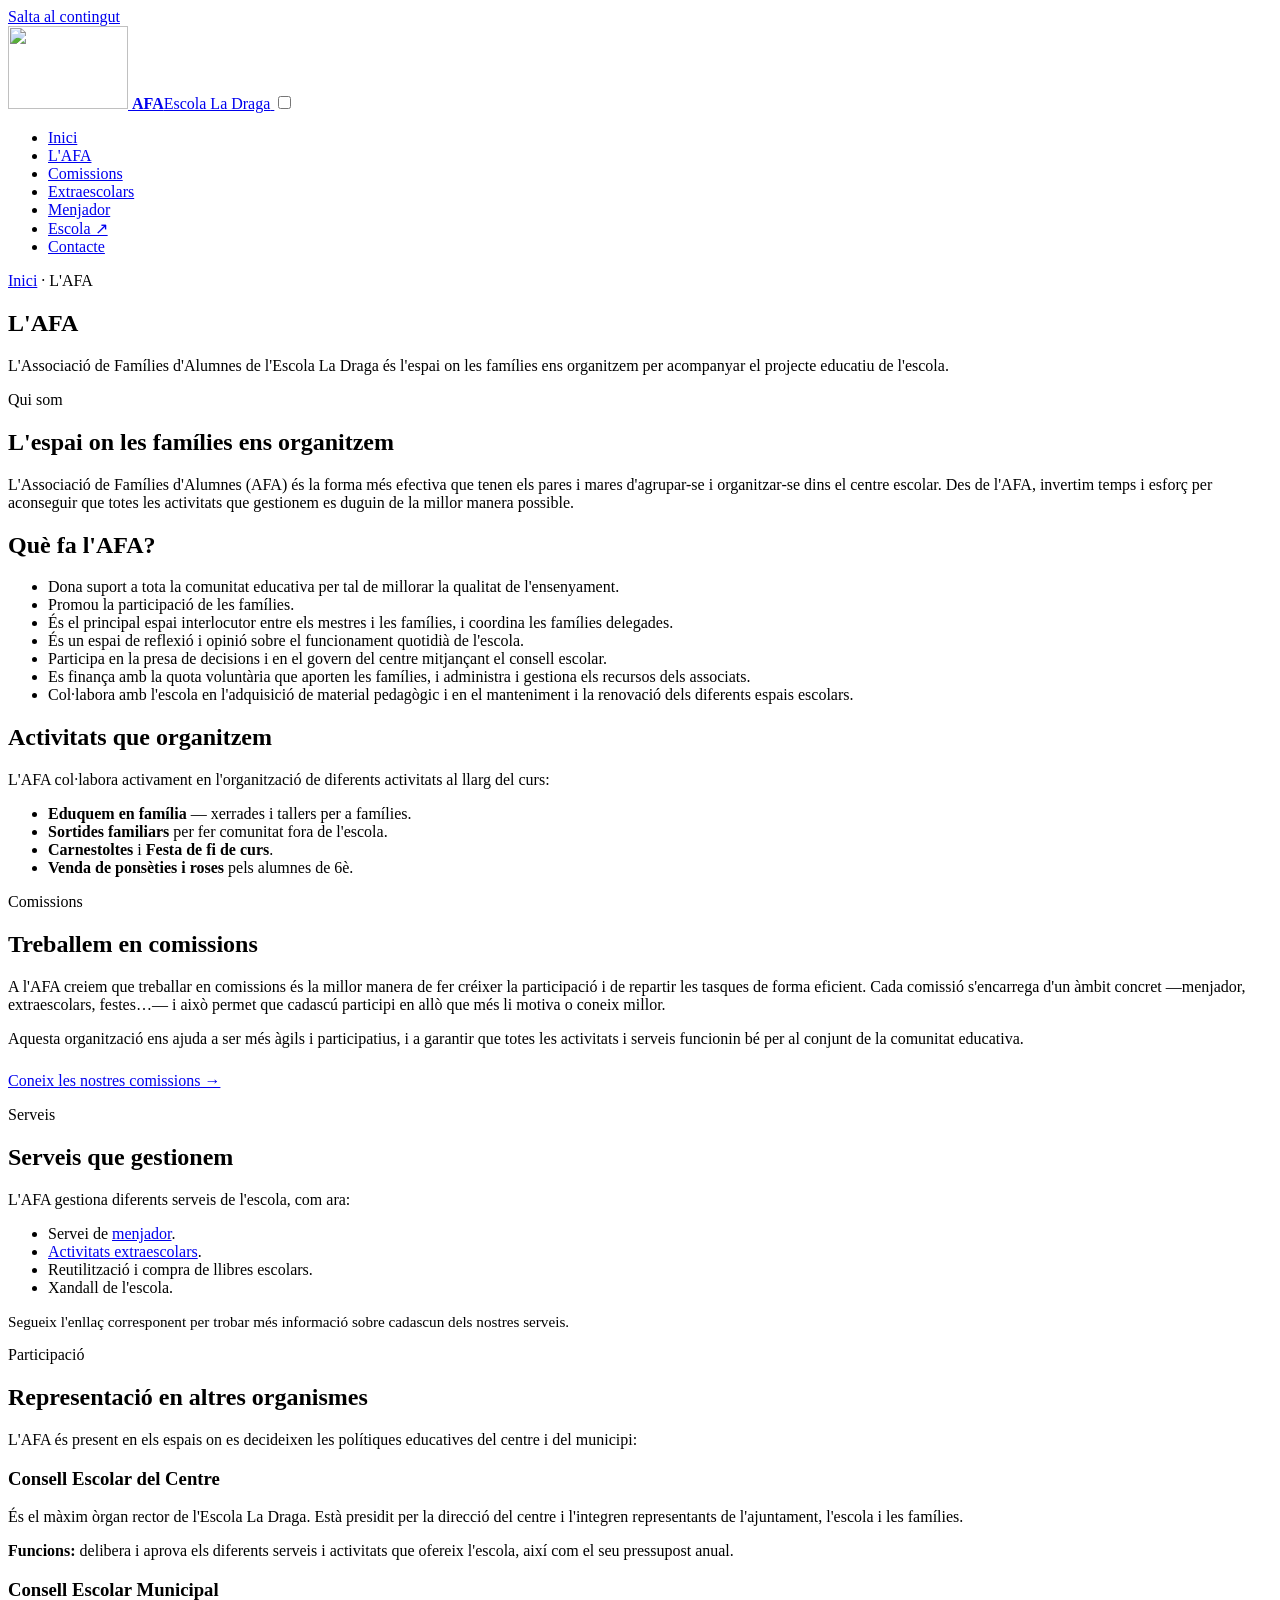
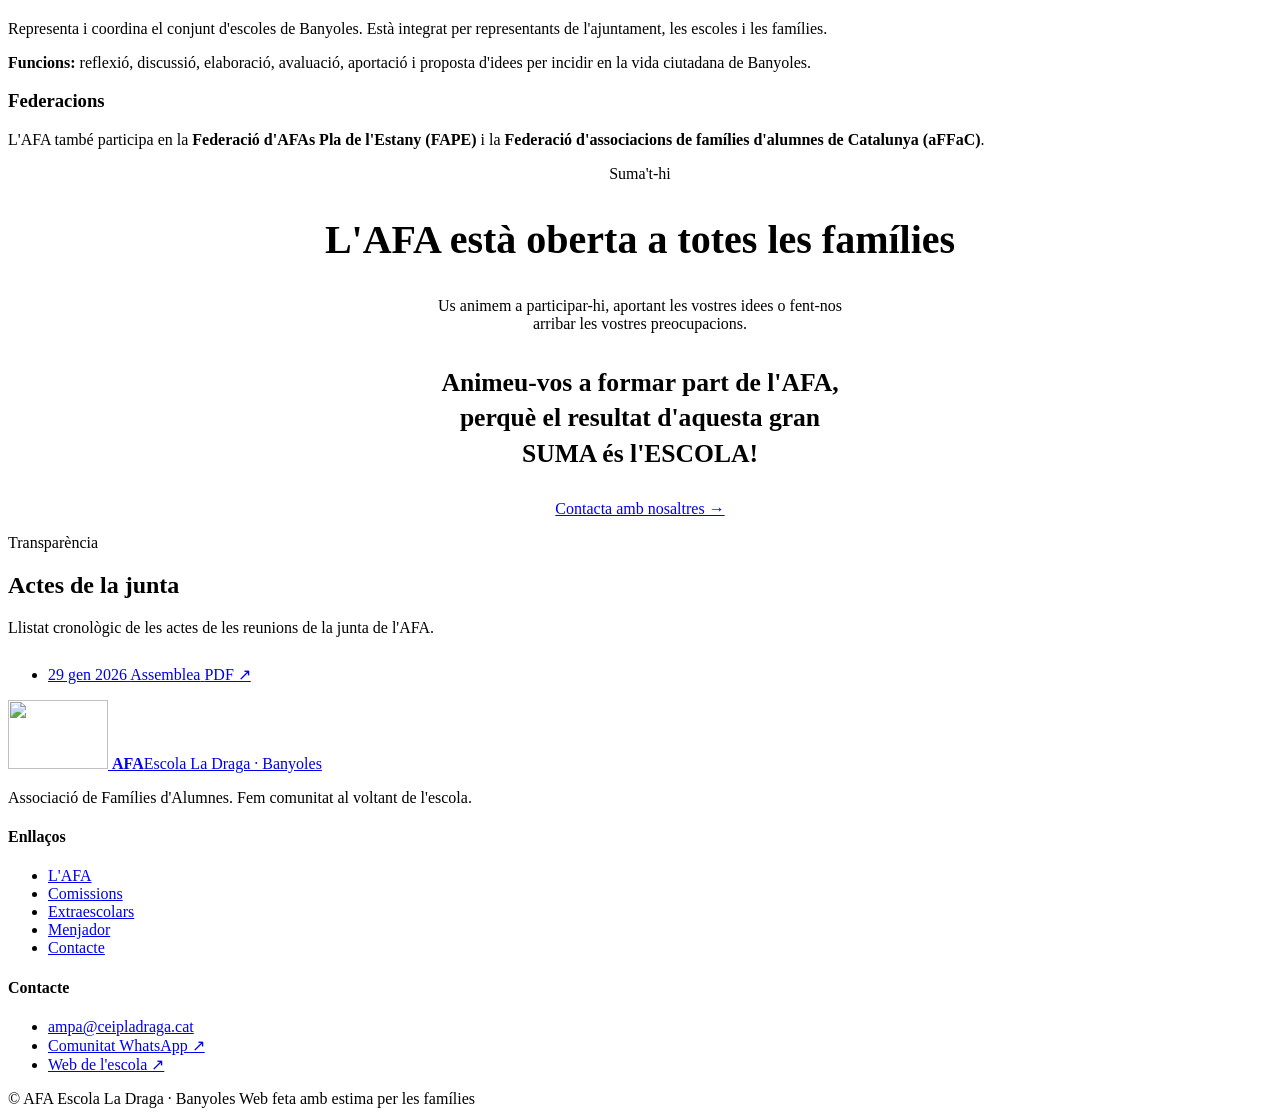
==== afa.html @ 7fbae877 "Simplifica descripció de la secció d'actes de la junta Co-Authored-By: Claude Sonnet 4.6 <noreply@an" ====
<!doctype html>
<html lang="ca">
<head>
<meta charset="utf-8">
<title>L'AFA · Escola La Draga</title>
<meta name="viewport" content="width=device-width, initial-scale=1">
<meta name="description" content="Qui som i què fa l'AFA de l'Escola La Draga de Banyoles.">
<link rel="icon" href="assets/logo-afa.jpg">
<link rel="stylesheet" href="assets/styles.css">
</head>
<body data-cards="shadow">
<a href="#main" class="skip">Salta al contingut</a>

<header class="site-header">
  <div class="wrap">
    <a href="index.html" class="brand" aria-label="AFA Escola La Draga, inici">
      <img src="assets/logo-afa.jpg" alt="" width="120" height="83">
      <span class="brand-text"><strong>AFA</strong><span>Escola La Draga</span></span>
    </a>
    <input type="checkbox" id="nav-toggle" class="nav-toggle-input" aria-hidden="true">
    <label for="nav-toggle" class="nav-toggle-label" aria-label="Obrir menú"><span></span><span></span><span></span></label>
    <nav class="main-nav" aria-label="Principal">
      <ul>
        <li><a href="index.html">Inici</a></li>
        <li><a href="afa.html" aria-current="page">L'AFA</a></li>
        <li><a href="comissions.html">Comissions</a></li>
        <li><a href="extraescolars.html">Extraescolars</a></li>
        <li><a href="menjador.html">Menjador</a></li>
        <li><a href="https://agora.xtec.cat/ceipladraga/" rel="external noopener" target="_blank">Escola ↗</a></li>
        <li><a href="contacte.html">Contacte</a></li>
      </ul>
    </nav>
  </div>
</header>

<main id="main" data-screen-label="02 L'AFA">

  <section class="page-header">
    <div class="wrap">
      <p class="breadcrumbs"><a href="index.html">Inici</a> · L'AFA</p>
      <h1>L'AFA</h1>
      <p>L'Associació de Famílies d'Alumnes de l'Escola La Draga és l'espai on les famílies ens organitzem per acompanyar el projecte educatiu de l'escola.</p>
    </div>
  </section>

  <section class="block">
    <div class="wrap wrap-narrow prose">
      <span class="eyebrow">Qui som</span>
      <h2>L'espai on les famílies ens organitzem</h2>
      <p>L'Associació de Famílies d'Alumnes (AFA) és la forma més efectiva que tenen els pares i mares d'agrupar-se i organitzar-se dins el centre escolar. Des de l'AFA, invertim temps i esforç per aconseguir que totes les activitats que gestionem es duguin de la millor manera possible.</p>

      <h2>Què fa l'AFA?</h2>
      <ul>
        <li>Dona suport a tota la comunitat educativa per tal de millorar la qualitat de l'ensenyament.</li>
        <li>Promou la participació de les famílies.</li>
        <li>És el principal espai interlocutor entre els mestres i les famílies, i coordina les famílies delegades.</li>
        <li>És un espai de reflexió i opinió sobre el funcionament quotidià de l'escola.</li>
        <li>Participa en la presa de decisions i en el govern del centre mitjançant el consell escolar.</li>
        <li>Es finança amb la quota voluntària que aporten les famílies, i administra i gestiona els recursos dels associats.</li>
        <li>Col·labora amb l'escola en l'adquisició de material pedagògic i en el manteniment i la renovació dels diferents espais escolars.</li>
      </ul>

      <h2>Activitats que organitzem</h2>
      <p>L'AFA col·labora activament en l'organització de diferents activitats al llarg del curs:</p>
      <ul>
        <li><strong>Eduquem en família</strong> — xerrades i tallers per a famílies.</li>
        <li><strong>Sortides familiars</strong> per fer comunitat fora de l'escola.</li>
        <li><strong>Carnestoltes</strong> i <strong>Festa de fi de curs</strong>.</li>
        <li><strong>Venda de ponsèties i roses</strong> pels alumnes de 6è.</li>
      </ul>
    </div>
  </section>

  <!-- ===== COMISSIONS + SERVEIS ===== -->
  <section class="block bg-subtle">
    <div class="wrap">
      <div class="two-col">
        <div>
          <span class="eyebrow">Comissions</span>
          <h2>Treballem en comissions</h2>
          <p>A l'AFA creiem que treballar en comissions és la millor manera de fer créixer la participació i de repartir les tasques de forma eficient. Cada comissió s'encarrega d'un àmbit concret —menjador, extraescolars, festes…— i això permet que cadascú participi en allò que més li motiva o coneix millor.</p>
          <p>Aquesta organització ens ajuda a ser més àgils i participatius, i a garantir que totes les activitats i serveis funcionin bé per al conjunt de la comunitat educativa.</p>
          <p style="margin-top: 24px;"><a class="btn btn-primary" href="comissions.html">Coneix les nostres comissions →</a></p>
        </div>
        <div>
          <span class="eyebrow">Serveis</span>
          <h2>Serveis que gestionem</h2>
          <p>L'AFA gestiona diferents serveis de l'escola, com ara:</p>
          <ul>
            <li>Servei de <a href="menjador.html">menjador</a>.</li>
            <li><a href="extraescolars.html">Activitats extraescolars</a>.</li>
            <li>Reutilització i compra de llibres escolars.</li>
            <li>Xandall de l'escola.</li>
          </ul>
          <p class="muted" style="font-size: 0.95rem;">Segueix l'enllaç corresponent per trobar més informació sobre cadascun dels nostres serveis.</p>
        </div>
      </div>
    </div>
  </section>

  <!-- ===== REPRESENTACIÓ ===== -->
  <section class="block" data-screen-label="04 Representació">
    <div class="wrap wrap-narrow prose">
      <span class="eyebrow">Participació</span>
      <h2>Representació en altres organismes</h2>
      <p>L'AFA és present en els espais on es decideixen les polítiques educatives del centre i del municipi:</p>

      <h3>Consell Escolar del Centre</h3>
      <p>És el màxim òrgan rector de l'Escola La Draga. Està presidit per la direcció del centre i l'integren representants de l'ajuntament, l'escola i les famílies.</p>
      <p class="muted"><strong>Funcions:</strong> delibera i aprova els diferents serveis i activitats que ofereix l'escola, així com el seu pressupost anual.</p>

      <h3>Consell Escolar Municipal</h3>
      <p>Representa i coordina el conjunt d'escoles de Banyoles. Està integrat per representants de l'ajuntament, les escoles i les famílies.</p>
      <p class="muted"><strong>Funcions:</strong> reflexió, discussió, elaboració, avaluació, aportació i proposta d'idees per incidir en la vida ciutadana de Banyoles.</p>

      <h3>Federacions</h3>
      <p>L'AFA també participa en la <strong>Federació d'AFAs Pla de l'Estany (FAPE)</strong> i la <strong>Federació d'associacions de famílies d'alumnes de Catalunya (aFFaC)</strong>.</p>
    </div>
  </section>

  <!-- ===== CRIDA ===== -->
  <section class="block bg-subtle">
    <div class="wrap wrap-narrow" style="text-align: center;">
      <span class="eyebrow">Suma't-hi</span>
      <h2 style="font-size: clamp(1.75rem, 3.5vw, 2.5rem);">L'AFA està oberta a totes les famílies</h2>
      <p style="max-width: 55ch; margin: 0 auto;">Us animem a participar-hi, aportant les vostres idees o fent-nos arribar les vostres preocupacions.</p>
      <p style="font-family: var(--font-display); font-size: clamp(1.25rem, 2.5vw, 1.6rem); line-height: 1.4; color: var(--blue-darker); max-width: 32ch; margin: 32px auto 28px; font-weight: 700;">Animeu-vos a formar part de l'AFA, perquè el resultat d'aquesta gran <span class="suma-highlight">SUMA</span> és l'<span class="suma-highlight">ESCOLA!</span></p>
      <p><a class="btn btn-primary" href="contacte.html">Contacta amb nosaltres →</a></p>
    </div>
  </section>

  <!-- ===== ACTES ===== -->
  <section class="block" id="actes" data-screen-label="03 Actes">
    <div class="wrap">
      <span class="eyebrow">Transparència</span>
      <h2>Actes de la junta</h2>
      <p class="muted" style="max-width:60ch;">Llistat cronològic de les actes de les reunions de la junta de l'AFA.</p>

      <ul class="acta-list" style="margin-top: 28px;">
        <li><a href="fitxers/actes/20260129_assemblea.pdf" rel="external noopener" target="_blank">
          <span class="date">29 gen 2026</span>
          <span class="title">Assemblea</span>
          <span class="ext">PDF ↗</span>
        </a></li>
      </ul>
    </div>
  </section>

</main>

<footer class="site-footer" data-screen-label="Footer">
  <div class="wrap">
    <div class="footer-grid">
      <div>
        <a href="index.html" class="brand">
          <img src="assets/logo-afa.jpg" alt="" width="100" height="69">
          <span class="brand-text"><strong>AFA</strong><span>Escola La Draga · Banyoles</span></span>
        </a>
        <p class="footer-tagline">Associació de Famílies d'Alumnes. Fem comunitat al voltant de l'escola.</p>
      </div>
      <div>
        <h4>Enllaços</h4>
        <ul>
          <li><a href="afa.html">L'AFA</a></li>
          <li><a href="comissions.html">Comissions</a></li>
          <li><a href="extraescolars.html">Extraescolars</a></li>
          <li><a href="menjador.html">Menjador</a></li>
          <li><a href="contacte.html">Contacte</a></li>
        </ul>
      </div>
      <div>
        <h4>Contacte</h4>
        <ul>
          <li><a href="mailto:ampa@ceipladraga.cat">ampa@ceipladraga.cat</a></li>
          <li><a href="https://chat.whatsapp.com/JeJYB9HPouA163zASYSJlp" rel="external noopener" target="_blank">Comunitat WhatsApp ↗</a></li>
          <li><a href="https://agora.xtec.cat/ceipladraga/" rel="external noopener" target="_blank">Web de l'escola ↗</a></li>
        </ul>
      </div>
    </div>
    <div class="legal">
      <span>© AFA Escola La Draga · Banyoles</span>
      <span>Web feta amb estima per les famílies</span>
    </div>
  </div>
</footer>

</body>
</html>
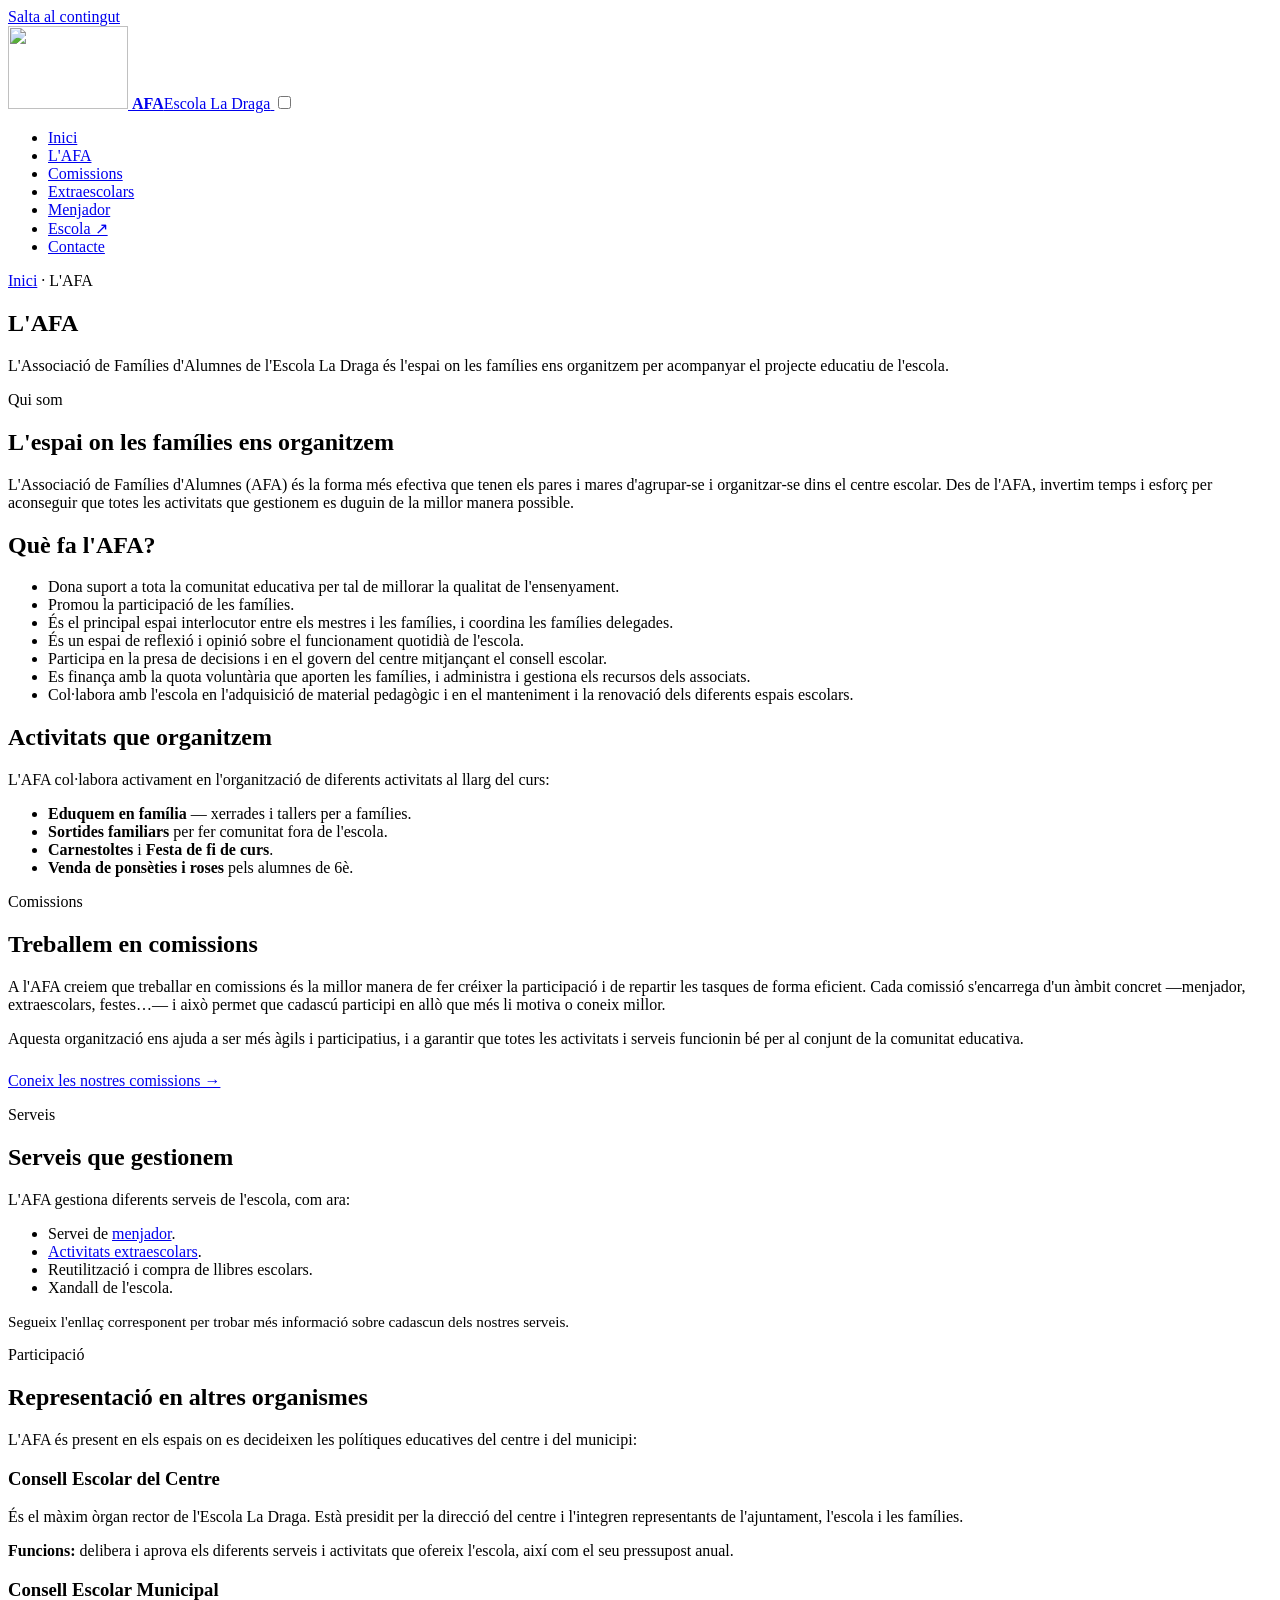
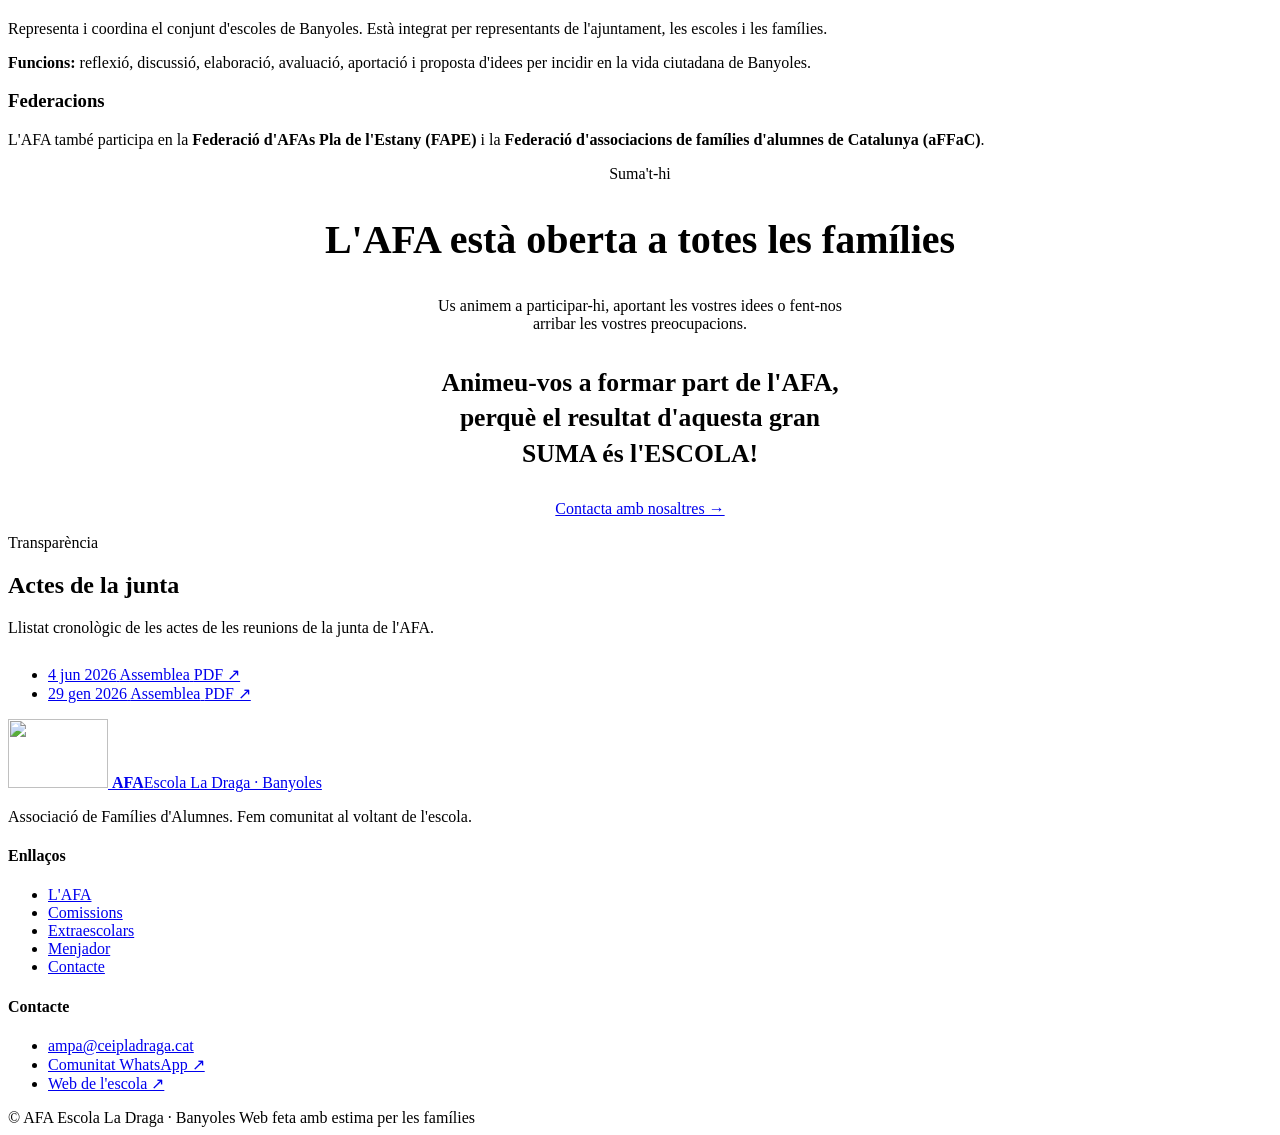
==== commit ac48c573: "Afegeix acta de l'assemblea de juny 2026" ====
--- a/afa.html
+++ b/afa.html
@@ -137,6 +137,11 @@
       <p class="muted" style="max-width:60ch;">Llistat cronològic de les actes de les reunions de la junta de l'AFA.</p>
 
       <ul class="acta-list" style="margin-top: 28px;">
+        <li><a href="fitxers/actes/20260604_assemblea.pdf" rel="external noopener" target="_blank">
+          <span class="date">4 jun 2026</span>
+          <span class="title">Assemblea</span>
+          <span class="ext">PDF ↗</span>
+        </a></li>
         <li><a href="fitxers/actes/20260129_assemblea.pdf" rel="external noopener" target="_blank">
           <span class="date">29 gen 2026</span>
           <span class="title">Assemblea</span>
